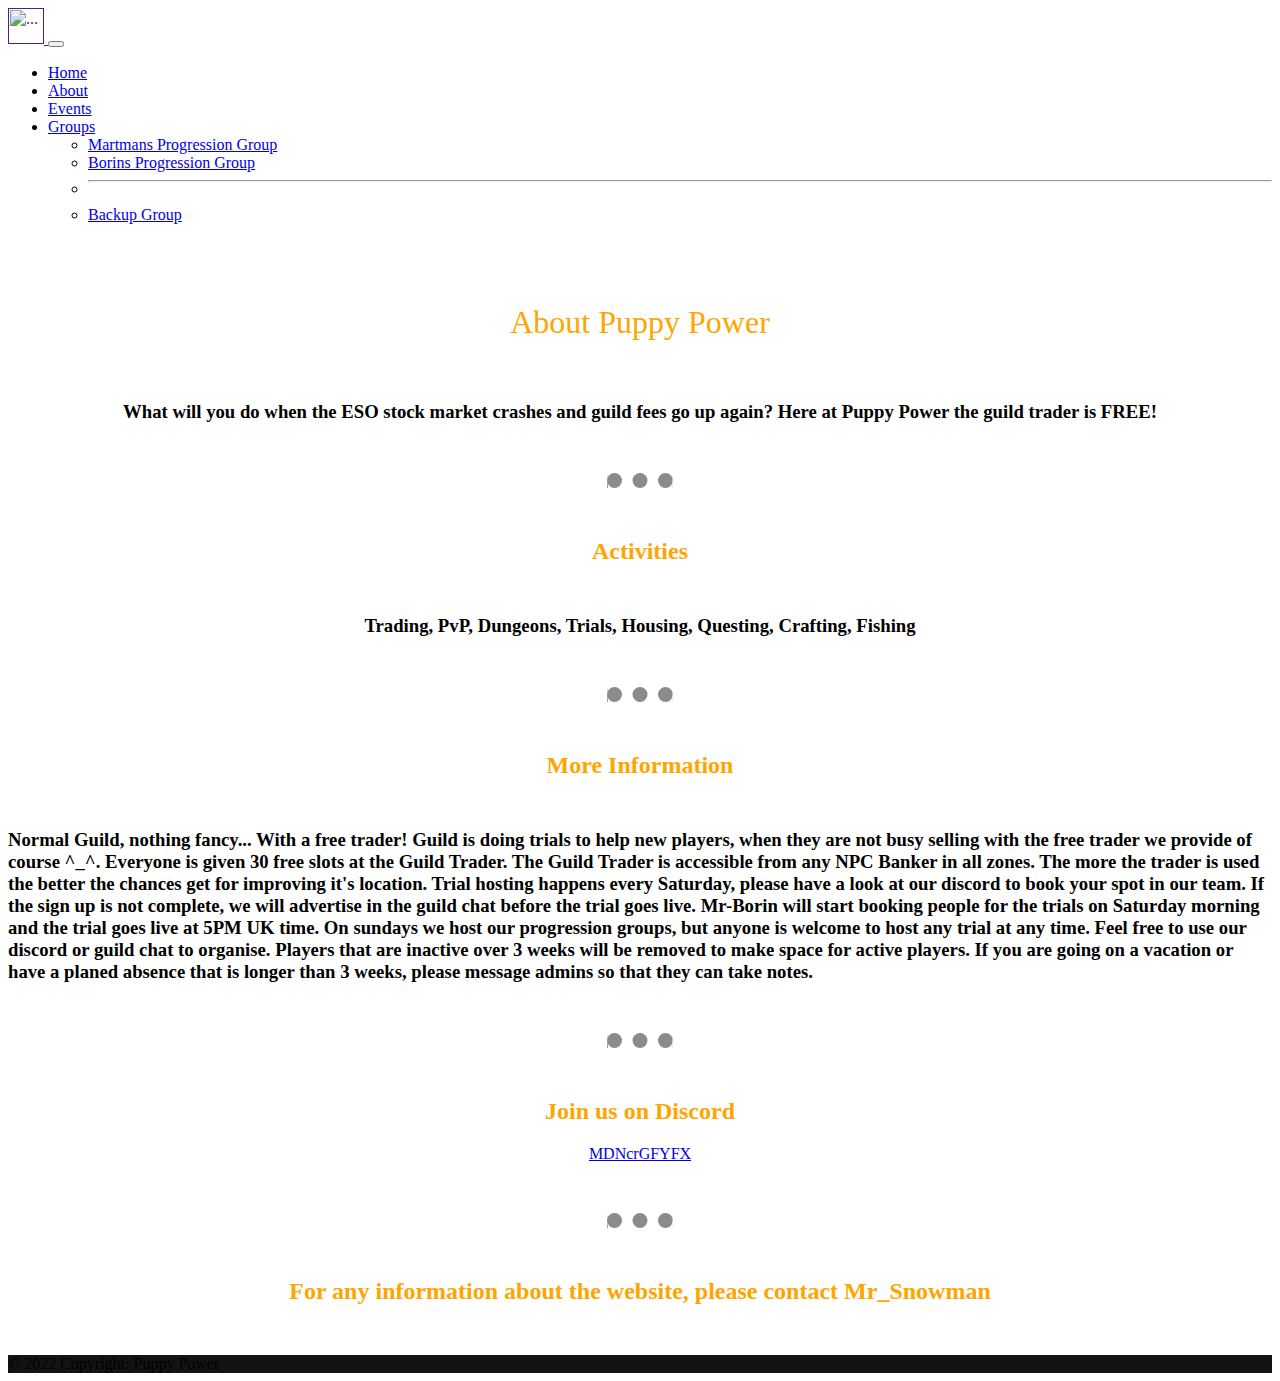
==== about.html @ cc4860e5 "Initial upload" ====
<html lang="en" dir="ltr">
  <head>
    <meta charset="utf-8">

    <!-- CSS only -->
<link href="https://cdn.jsdelivr.net/npm/bootstrap@5.2.1/dist/css/bootstrap.min.css" rel="stylesheet" integrity="sha384-iYQeCzEYFbKjA/T2uDLTpkwGzCiq6soy8tYaI1GyVh/UjpbCx/TYkiZhlZB6+fzT" crossorigin="anonymous">

<!-- JavaScript Bundle with Popper -->
<script src="https://cdn.jsdelivr.net/npm/bootstrap@5.2.1/dist/js/bootstrap.bundle.min.js" integrity="sha384-u1OknCvxWvY5kfmNBILK2hRnQC3Pr17a+RTT6rIHI7NnikvbZlHgTPOOmMi466C8" crossorigin="anonymous"></script>
<link rel="stylesheet" href="styles.css">
    <title> Puppy Power </title>
    <link rel="icon" href="Images\.ico">
  </head>

  <body>
    <!-- Navigation -->
  <nav class="navbar navbar-expand-lg navbar-dark bg-dark static-top">
    <div class="container">
      <a class="navbar-brand" href="">
        <img src="Images\4-profile-pic-2048.png" alt="..." height="36">
      </a>

      <button class="navbar-toggler" type="button" data-bs-toggle="collapse" data-bs-target="#navbarSupportedContent" aria-controls="navbarSupportedContent" aria-expanded="false" aria-label="Toggle navigation">
        <span class="navbar-toggler-icon"></span>
      </button>

      <div class="collapse navbar-collapse" id="navbarSupportedContent">
        <ul class="navbar-nav ms-auto">
          <li class="nav-item">
            <a class="nav-link active" aria-current="page" href="index.html">Home</a>
          </li>
          <li class="nav-item">
            <a class="nav-link" href="about.html">About</a>
          </li>
          <li class="nav-item">
            <a class="nav-link active" aria-current="page" href="event.html">Events</a>
          </li>
          <li class="nav-item dropdown">
            <a class="nav-link dropdown-toggle" href="#" id="navbarDropdown" role="button" data-bs-toggle="dropdown" aria-expanded="false">
              Groups
            </a>
            <ul class="dropdown-menu dropdown-menu-end" aria-labelledby="navbarDropdown">
              <li><a class="dropdown-item" href="martmans.html"> Martmans Progression Group</a></li>
              <li><a class="dropdown-item" href="borins.html"> Borins Progression Group </a></li>

              <li>
                <hr class="dropdown-divider">
              </li>
              <li><a class="dropdown-item" href="backups.html" > Backup Group </a></li>
            </ul>
          </li>
        </ul>
      </div>
    </div>
  </nav>

  <div class="container-fluid main">
    <h1 class="tittle">About Puppy Power</h1>
    <h3 class="paragraph1-about"> What will you do when the ESO stock market crashes and guild fees go up again? Here at Puppy Power the guild trader is FREE!</h3>
    <hr class="line1" >
    <h2 class="tittle-activities">Activities</h2>
    <h3 class="paragraph2-about">Trading, PvP, Dungeons, Trials, Housing, Questing, Crafting, Fishing</h3>
    <hr class="line1" >
    <h2 class="tittle-more-information">More Information</h2>
    <h3 class="paragraph3" > Normal Guild, nothing fancy... With a free trader! Guild is doing trials to help new players, when they are not busy selling with the free trader we provide of course ^_^. Everyone is given 30 free slots at the Guild Trader. The Guild Trader is accessible from any NPC Banker in all zones. The more the trader is used the better the chances get for improving it's location. Trial hosting happens every Saturday, please have a look at our discord to book your spot in our team. If the sign up is not complete, we will advertise in the guild chat before the trial goes live. Mr-Borin will start booking people for the trials on Saturday morning and the trial goes live at 5PM UK time. On sundays we host our progression groups, but anyone is welcome to host any trial at any time. Feel free to use our discord or guild chat to organise. Players that are inactive over 3 weeks will be removed to make space for active players. If you are going on a vacation or have a planed absence that is longer than 3 weeks, please message admins so that they can take notes. </h3>
    <hr class="line1" >

    <h2 class="discord-channel"> Join us on Discord </h2>
  <a href="https://discord.gg/4Q3vvsc5" class="welcome-link"> MDNcrGFYFX</a>
    <hr class="line1" >
    <h2 class="admin-snowman"> For any information about the website, please contact Mr_Snowman </h2>
  </div>


</body>
<footer class="text-center text-white" style="background-color: #181818;">


  <!-- Copyright -->
  <div class="text-center p-3" style="background-color: rgba(0, 0, 0, 0.2);">
    © 2022 Copyright: Puppy Power
  </div>
  <!-- Copyright -->
</footer>
</html>
---- styles.css ----
.main {

  width:100%;
  display: block;
  padding-top:0;
  margin-top: 0;
}

.tittle {
font-weight: 500;
padding: 10px 10px;
color:orange;
text-align: center;
text-shadow: black;
margin-top:70px;
margin-bottom: 20px;
font-family: serif;
}

.logo-main {
  display:block;
  margin-left: auto;
  margin-right: auto;
  width: 35%;
  margin-bottom: 100px;
}

.line1 {
width: 5%;
margin-left: auto;
margin-right:auto;
border-top: 15px dotted #8c8b8b;
border-bottom: 0 dotted #fff;
margin-top:50px;
margin-bottom: 50px;
}

.slogan {
  text-align: center;
  color: orange;
}
.paragraph1-about {
  text-align: center;
  font-family: serif;
  margin-top: 50px;
  margin-bottom: 50px;
}

.tittle-activities {
  text-align: center;
  color: orange;
  font-family: serif;
}
.paragraph2-about {
  text-align: center;
  font-family: serif;
  margin-top: 50px;
  margin-bottom: 50px;
}

.tittle-more-information {
  text-align: center;
  color: orange;
  font-family: serif;
}

.paragraph3 {
  text-align: left;
  font-family: serif;
  margin-top: 50px;
  margin-bottom: 50px;
}

.discord-channel {
  text-align: center;
  color: orange;
  font-family: serif;
}

.welcome-link {
display:block;
text-align:center;
}

.prog-master {
  text-align: center;
  color: orange;
  font-family: serif;
  margin-top: 50px;
  margin-bottom: 5%;
}

.prog-list {
  font-family: serif;
  display:block;
  margin-left: 45%;
  margin-top: 5%;
  margin-bottom: 5%;
}

.admin-snowman {
  text-align: center;
  color: orange;
  font-family: serif;
  margin-top: 50px;
  margin-bottom: 50px;
}

.tales-of-tribute {
  display: block;
  margin-left: auto;
  margin-right: auto;
  margin-top:5%;
  margin-bottom: 5%;
  width: 85%;
  position:relative;
}

.tales-of-tribute-tittle {
  text-align: center;
  font-family: serif;
  font-weight: 600;
  margin-left: auto;
  margin-right: auto;
  margin-bottom: 5%;
  color:orange;

}

.tot-paragraph1 {
  margin-left: 10%;
  margin-right:10%;
}

.tot-paragraph2 {
  margin-left: 10%;
  margin-right:10%;
}

.current-participants {
  text-align: center;
  font-family: serif;
  color:orange;
  margin-left: auto;
  margin-right: auto;

}

.list-of-participants {
  display: block;
  font-family:serif;
  margin-left: 47%;
  margin-bottom: 5%;
  margin-top:5%;
}

.tot-author {
text-align: center;
margin-bottom: 5%;
}

.horseback-dogo {
  display: block;
  width: 25%;
  position:static;
  margin-left: 38%;

}
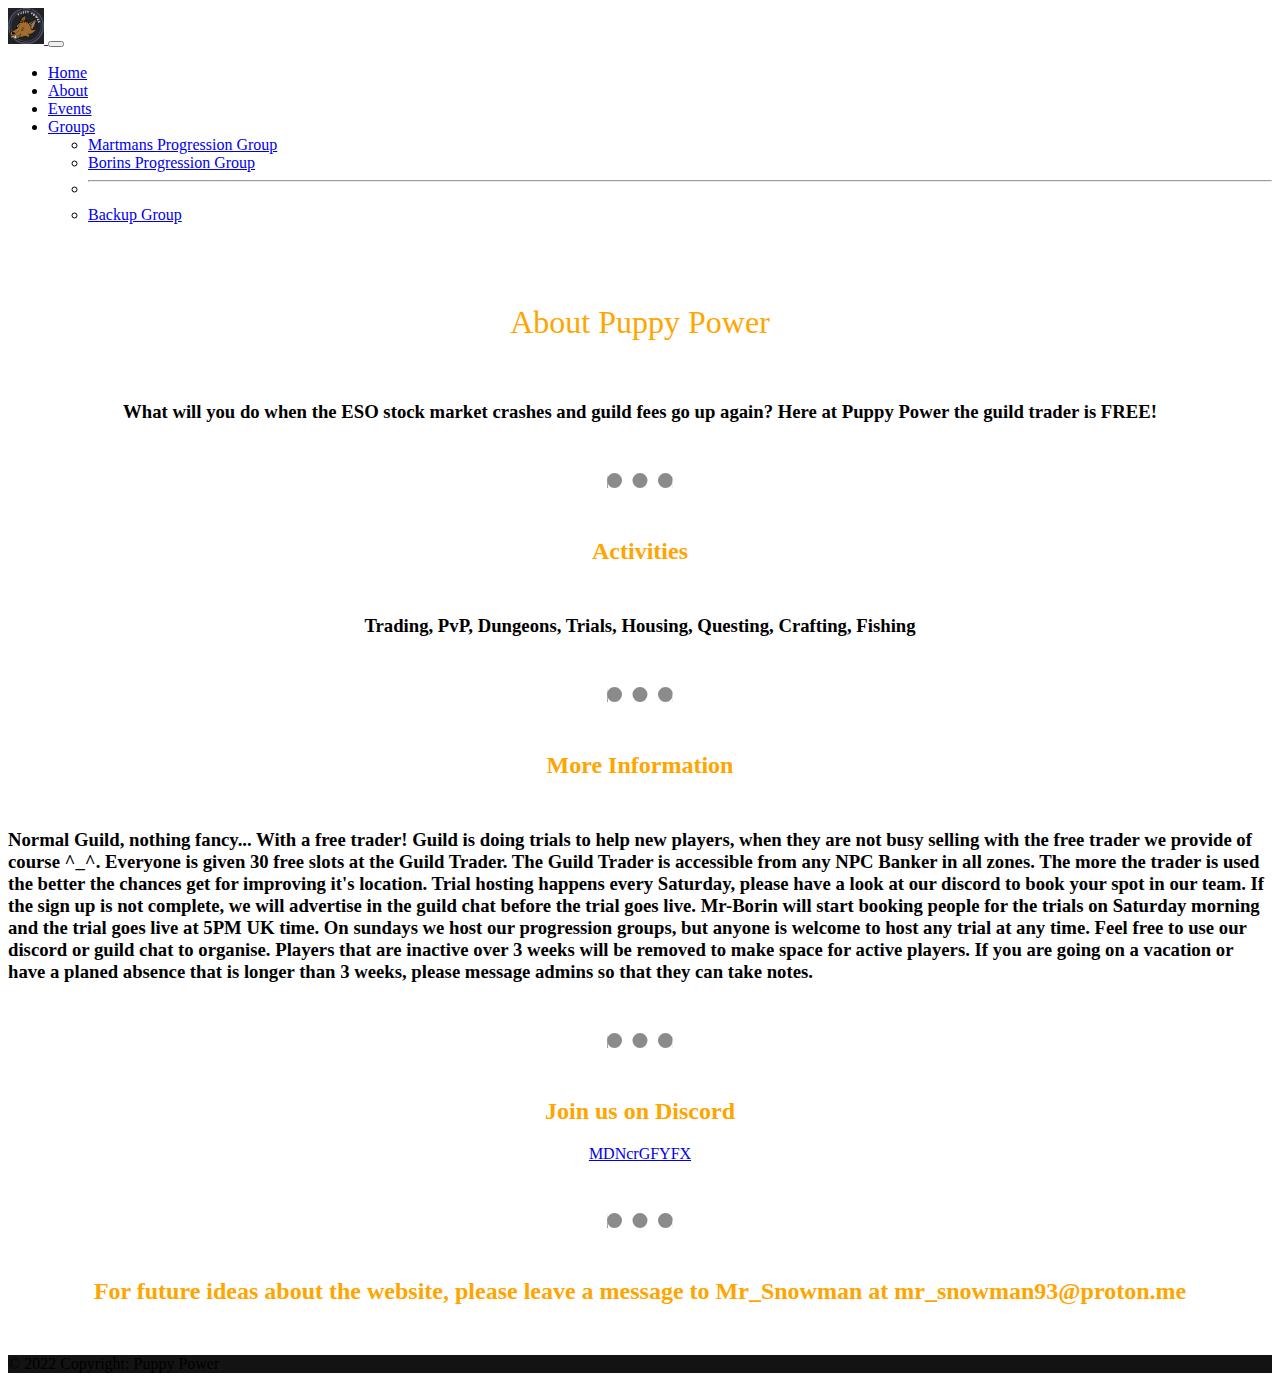
==== commit a98209ba: "contact details update" ====
--- a/about.html
+++ b/about.html
@@ -68,7 +68,7 @@
     <h2 class="discord-channel"> Join us on Discord </h2>
   <a href="https://discord.gg/4Q3vvsc5" class="welcome-link"> MDNcrGFYFX</a>
     <hr class="line1" >
-    <h2 class="admin-snowman"> For any information about the website, please contact Mr_Snowman </h2>
+    <h2 class="admin-snowman"> For future ideas about the website, please leave a message to Mr_Snowman at mr_snowman93@proton.me </h2>
   </div>
 
 
